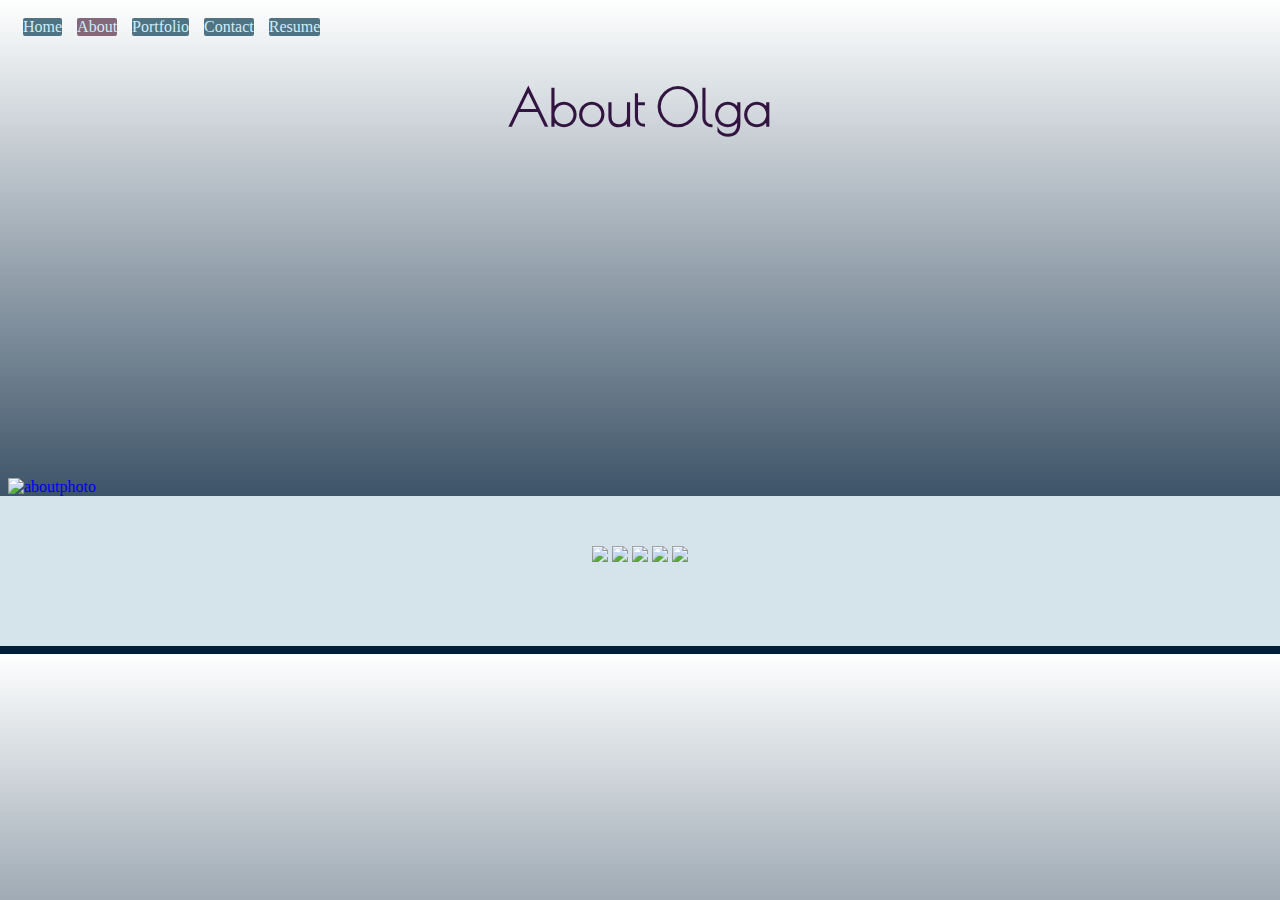
==== about.html @ 7e11bb53 "Update about.html" ====
<!doctype html>
<html>
<head>
<title>About Olga</title>
<link href='http://fonts.googleapis.com/css?family=Arizonia' rel='stylesheet' type='text/css'>
<link href='http://fonts.googleapis.com/css?family=Poiret+One' rel='stylesheet' type='text/css'>
<link href="style.css" rel="stylesheet"> 
<link rel="icon" type="image/png" href="http://s6.postimg.org/h5l5rhn8d/favicon.png">
</head>
<body>
<nav>
<a href="index.html">Home</a><a href="about.html" class="menu-selected">About</a><a href="portfolio.html" >Portfolio</a><a href="contact.html">Contact</a><a href="resume.html">Resume</a>
</nav>
<header>
<h2>About Olga</h2>



</header>

<section id="about">
<a class="aboutp" href="https://www.flickr.com/photos/130976335@N07/16699999762" title="aboutphoto by Olga Garza, on Flickr"><img src="https://farm9.staticflickr.com/8647/16699999762_8f13982366_n.jpg"  alt="aboutphoto"></a>




<iframe class="video" width="560" height="315" src="https://www.youtube.com/embed/NNUgmI6tyzU" frameborder="0" allowfullscreen></iframe>


</section>


<footer>
<a href="https://twitter.com/garzaconnected">
<img src="https://cdn3.iconfinder.com/data/icons/peelicons-vol-1/50/Twitter-32.png"></a>

<a href="https://www.linkedin.com/profile/view?id=397434097&trk=spm_pic">
<img src="https://cdn3.iconfinder.com/data/icons/peelicons-vol-1/50/LinkedIn-32.png"></a>

<a href="http://instagram.com/olgaconnection/">
<img src="https://cdn3.iconfinder.com/data/icons/peelicons-vol-1/50/Intsagram-32.png"></a>

<a href="https://www.facebook.com/gza2013">
 <img src="https://cdn3.iconfinder.com/data/icons/peelicons-vol-1/50/Facebook-32.png"></a>

<a href="https://www.pinterest.com/garzaconnected/">
<img src="https://cdn3.iconfinder.com/data/icons/peelicons-vol-1/50/Pinterest-32.png"></a>



</footer>
</body>
</html>
---- style.css ----
body{
  color: #321440;
background-color: 
background: rgb(0, 29, 56);
background: -moz-linear-gradient(270deg, rgb(0, 29, 56) 0%, rgb(254, 255, 255) 100%);
background: -webkit-linear-gradient(270deg, rgb(0, 29, 56) 0%, rgb(254, 255, 255) 100%);
background: -o-linear-gradient(270deg, rgb(0, 29, 56) 0%, rgb(254, 255, 255) 100%);
background: -ms-linear-gradient(270deg, rgb(0, 29, 56) 0%, rgb(254, 255, 255) 100%);
background: linear-gradient(0deg, rgb(0, 29, 56) 0%, rgb(254, 255, 255) 100%);
}
header,
footer{
  margin-left:-10px;
  margin-right:-10px;
}
header {
  text-align: center;
}

a{ text-decoration: none;
}
nav a {
  color: #D0ECFA;
  background-color: #4E7382;
  border-radius: 2px;
  margin-top: 10px;
  margin-left: 15px;
  display: inline-block;
  transition: 1s all;
  border-box: 5px;
}
nav a:hover{ 
             background-color:#605D82;
}

.menu-selected{ 
 background-color: #846778;
}

header h1{
color :#321440;
font-family: 'Poiret One', cursive;
font-size: 45px;
margin-top: 100px;
}
header h2{
color: #321440;
font-family: 'Poiret One', cursive;
font-size:50px;
margin-top:200 px;
}

h1{
  color: #321440;
  font-family:'Alex Brush',cursive;
  font-size: 40px;
  margin-top: 100px;
  text-align: center;
}

header h3{ 
  color: #F5F5F5;
  font-family: 'Marck Script', cursive;
  font-size: 35px;
  margin-top: 200px;
}

main table{
  
  width: 300 px;
 
  align: center;
  margin: 200px;
  }

div .pic{
 margin: 200px;
  
  
}



section p{
  
  color: #D5E3EB;
  background-color:#1B1E38;
  font-family: 'Vollkorn', serif;
  font-size: 16px;
  margin-top: 100px;
  margin-left:115px;
  padding: 15px;
  width: 200px;
  display: inline-block;
  transition: 1s all;
}

 {
 
margin: 200 auto 100 auto;
}

div{
   color:#D5E3EB
   display: inline-block;
   
}



iframe #resume{
margin: 100 auto -400 auto;
  
  
}
   
table{
color:white;
font-size: 20px;
width: 1214px;
margin:300px 300px 100px -300px;
} 
  
#logo{

      margin-right: 525px;
       margin-left: 525px;
    
}



.map{
  margin= 400 auto 200 auto;
  
}

section .contactinf{
  
  margin-bottom: px;
}

 #video{ 
  margin-bottom: 200px;
  
}

 
.button {
  background: 1px #c7b7b3;
  background-image: -webkit-linear-gradient(top, #c7b7b3, #7d4b6c);
  background-image: -moz-linear-gradient(top, #c7b7b3, #7d4b6c);
  background-image: -ms-linear-gradient(top, #c7b7b3, #7d4b6c);
  background-image: -o-linear-gradient(top, #c7b7b3, #7d4b6c);
  background-image: linear-gradient(to bottom, #c7b7b3, #7d4b6c);
  -webkit-border-radius: 4px;
  -moz-border-radius: 4px;
  border-radius: 4px;
  font-family: Courier New;
  color: #29001C;
  font-size: 14px;
  padding: 6px 7px 7px 6px;
  text-decoration: none;
  vertical-align: middle;
}

.button :hover {
  background: #cccddb;
  background-image: -webkit-linear-gradient(top, #cccddb, #4c6270);
  background-image: -moz-linear-gradient(top, #cccddb, #4c6270);
  background-image: -ms-linear-gradient(top, #cccddb, #4c6270);
  background-image: -o-linear-gradient(top, #cccddb, #4c6270);
  background-image: linear-gradient(to bottom, #cccddb, #4c6270);
  
}   
 footer{
        background-color: #D5E3EB;
        height: 150px;
        text-align: center;
        padding: 50px;
        box-sizing: border-box;
      
      
    }  
#features {
background-image: none;
background-color: #0097a7;
height: 250px;
padding: 50px;
box-sizing: border-box;
}
.pen{

  
  margin-top: -400px;
 
  
  
  
  
}
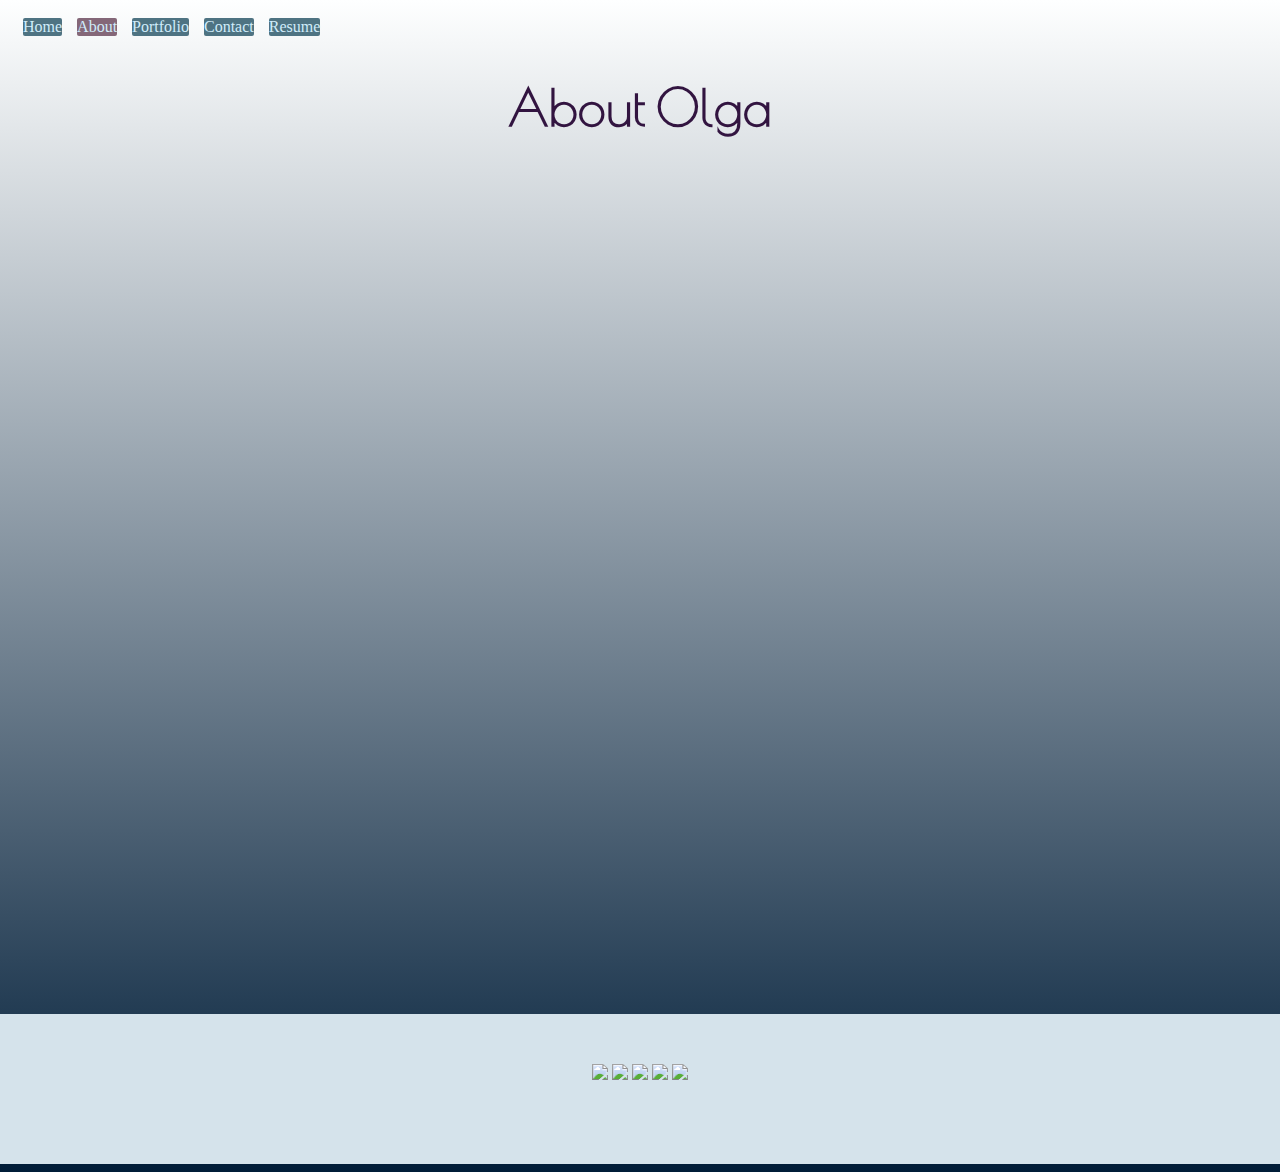
==== commit 8300df8d: "Update about.html" ====
--- a/about.html
+++ b/about.html
@@ -18,16 +18,16 @@
 
 </header>
 
-<section id="about">
+<div id="about">
 <a class="aboutp" href="https://www.flickr.com/photos/130976335@N07/16699999762" title="aboutphoto by Olga Garza, on Flickr"><img src="https://farm9.staticflickr.com/8647/16699999762_8f13982366_n.jpg"  alt="aboutphoto"></a>
 
+</div>
+
+<div id="vid">
+<iframe class="video" width="560" height="315" src="https://www.youtube.com/embed/NNUgmI6tyzU" frameborder="0" allowfullscreen></iframe>
+</div>
 
 
-
-<iframe class="video" width="560" height="315" src="https://www.youtube.com/embed/NNUgmI6tyzU" frameborder="0" allowfullscreen></iframe>
-
-
-</section>
 
 
 <footer>
--- a/style.css
+++ b/style.css
@@ -74,11 +74,7 @@
   margin: 200px;
   }
 
-div .pic{
- margin: 200px;
-  
-  
-}
+
 
 
 
@@ -109,9 +105,8 @@
 
 
 
-iframe #resume{
+ #resume{
 margin: 100 auto -400 auto;
-  
   
 }
    
@@ -129,20 +124,37 @@
     
 }
 
-
+.pic{
+ margin-top:150px;
+ margin-left:400px;
+ margin-right:-800px;
+  
+}
 
 .map{
-  margin= 400 auto 200 auto;
+margin-top: 300px;
+margin-left: 400px;
+margin-right:-800px;
   
 }
 
 section .contactinf{
-  
-  margin-bottom: px;
-}
-
- #video{ 
-  margin-bottom: 200px;
+  margin-left:300px;
+  margin-right: -500px;
+  margin-bottom: 100px;
+}
+.aboutp{
+  
+  margin-top:300px;
+  margin-right:300px;
+  margin-left:-400px;
+  
+}
+
+ .video{ 
+  margin-left:200px;
+  margin-right: -600px;
+  margin-top: 500px;
   
 }
 
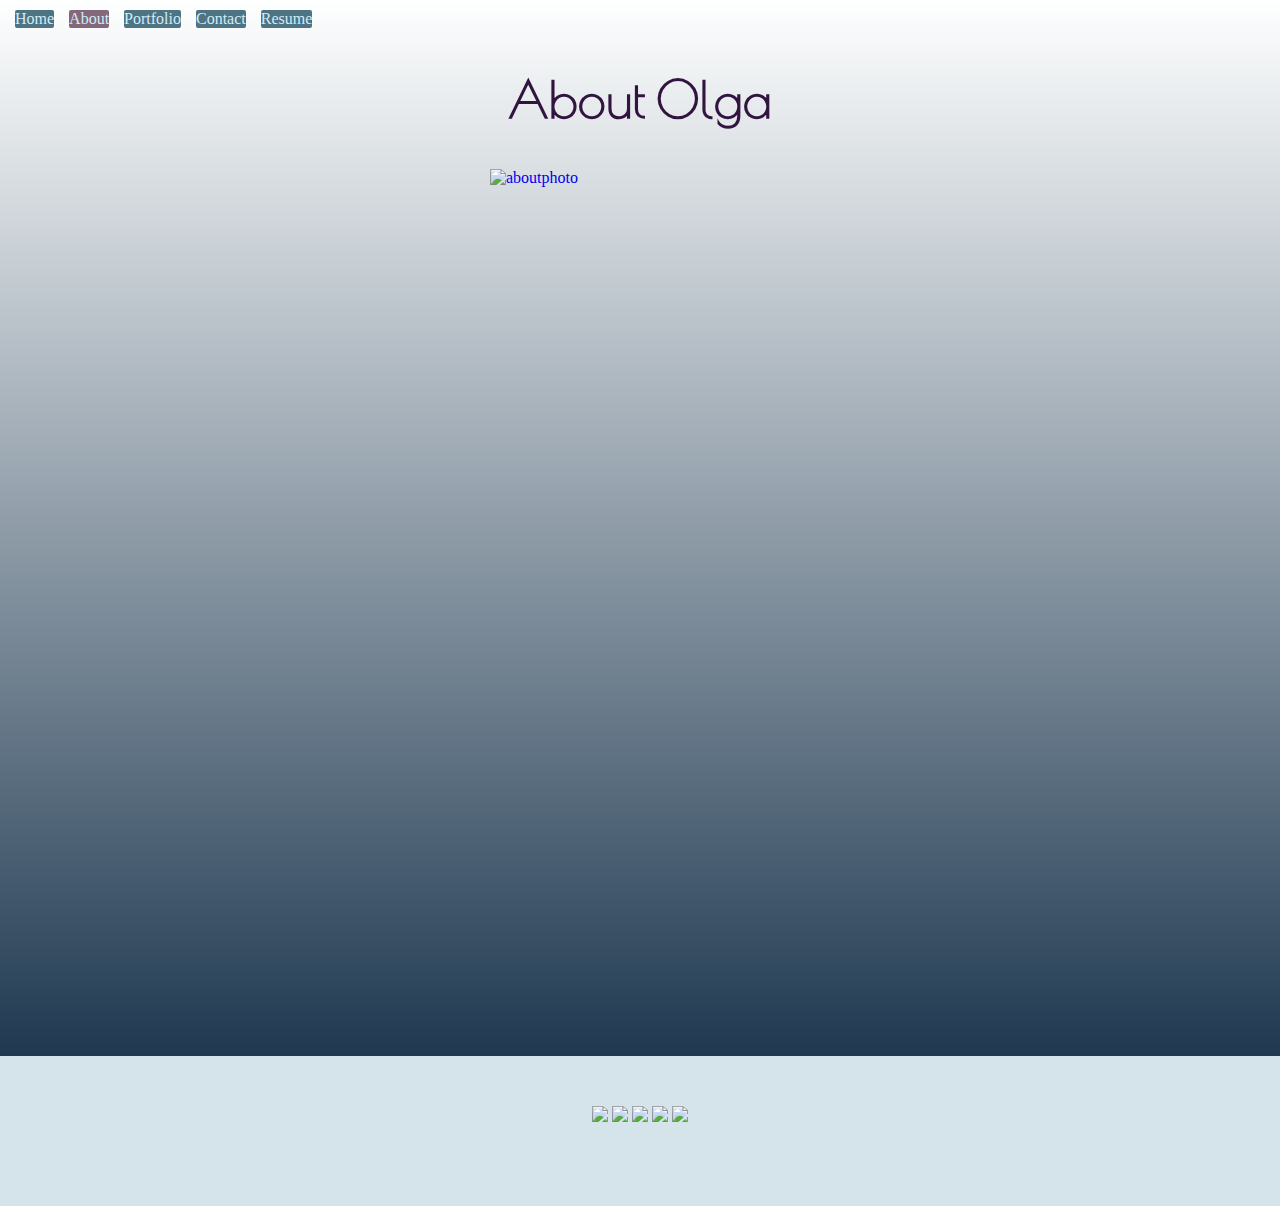
==== commit b86174ca: "Update about.html" ====
--- a/about.html
+++ b/about.html
@@ -21,6 +21,7 @@
 <div id="about">
 <a class="aboutp" href="https://www.flickr.com/photos/130976335@N07/16699999762" title="aboutphoto by Olga Garza, on Flickr"><img src="https://farm9.staticflickr.com/8647/16699999762_8f13982366_n.jpg"  alt="aboutphoto"></a>
 
+ 
 </div>
 
 <div id="vid">
--- a/style.css
+++ b/style.css
@@ -8,9 +8,13 @@
 background: -o-linear-gradient(270deg, rgb(0, 29, 56) 0%, rgb(254, 255, 255) 100%);
 background: -ms-linear-gradient(270deg, rgb(0, 29, 56) 0%, rgb(254, 255, 255) 100%);
 background: linear-gradient(0deg, rgb(0, 29, 56) 0%, rgb(254, 255, 255) 100%);
+margin:0;
+  
 }
 header,
 footer{
+  margin-top:fixed;
+  margin-bottom:fixed;
   margin-left:-10px;
   margin-right:-10px;
 }
@@ -63,8 +67,34 @@
   color: #F5F5F5;
   font-family: 'Marck Script', cursive;
   font-size: 35px;
-  margin-top: 200px;
-}
+  margin-top: 400px;
+}
+h4{
+  color: #321440;
+font-family: 'Poiret One', cursive;
+font-size: 30px;
+border: 3px #001C30; 
+border-radius: 7px;
+border-box: 39px;
+display:block;
+
+  background-color: 1px #c7b7b3;
+  background-image: -webkit-linear-gradient(top, #c7b7b3, #7d4b6c);
+  background-image: -moz-linear-gradient(top, #c7b7b3, #7d4b6c);
+  background-image: -ms-linear-gradient(top, #c7b7b3, #7d4b6c);
+  background-image: -o-linear-gradient(top, #c7b7b3, #7d4b6c);
+  background-image: linear-gradient(to bottom, #c7b7b3, #7d4b6c);
+  -webkit-border-radius:7px;
+  -moz-border-radius: 7px;
+  margin-top: 150px;
+  margin-left: 500px;
+
+  width:300px;
+  padding: 6px 7px 7px 6px;
+  text-decoration: none;
+}
+
+
 
 main table{
   
@@ -92,22 +122,15 @@
   transition: 1s all;
 }
 
- {
- 
-margin: 200 auto 100 auto;
-}
-
-div{
-   color:#D5E3EB
-   display: inline-block;
-   
-}
+
+
+
 
 
 
  #resume{
-margin: 100 auto -400 auto;
-  
+margin-left: 300px;
+  margin-top:250px;
 }
    
 table{
@@ -143,18 +166,18 @@
   margin-right: -500px;
   margin-bottom: 100px;
 }
-.aboutp{
-  
+
+
+#about{
+
+margin-left: 490px;
+
+}
+ .video{ 
+  margin-left:380px;
+
   margin-top:300px;
-  margin-right:300px;
-  margin-left:-400px;
-  
-}
-
- .video{ 
-  margin-left:200px;
-  margin-right: -600px;
-  margin-top: 500px;
+  margin-bottom:250px;
   
 }
 
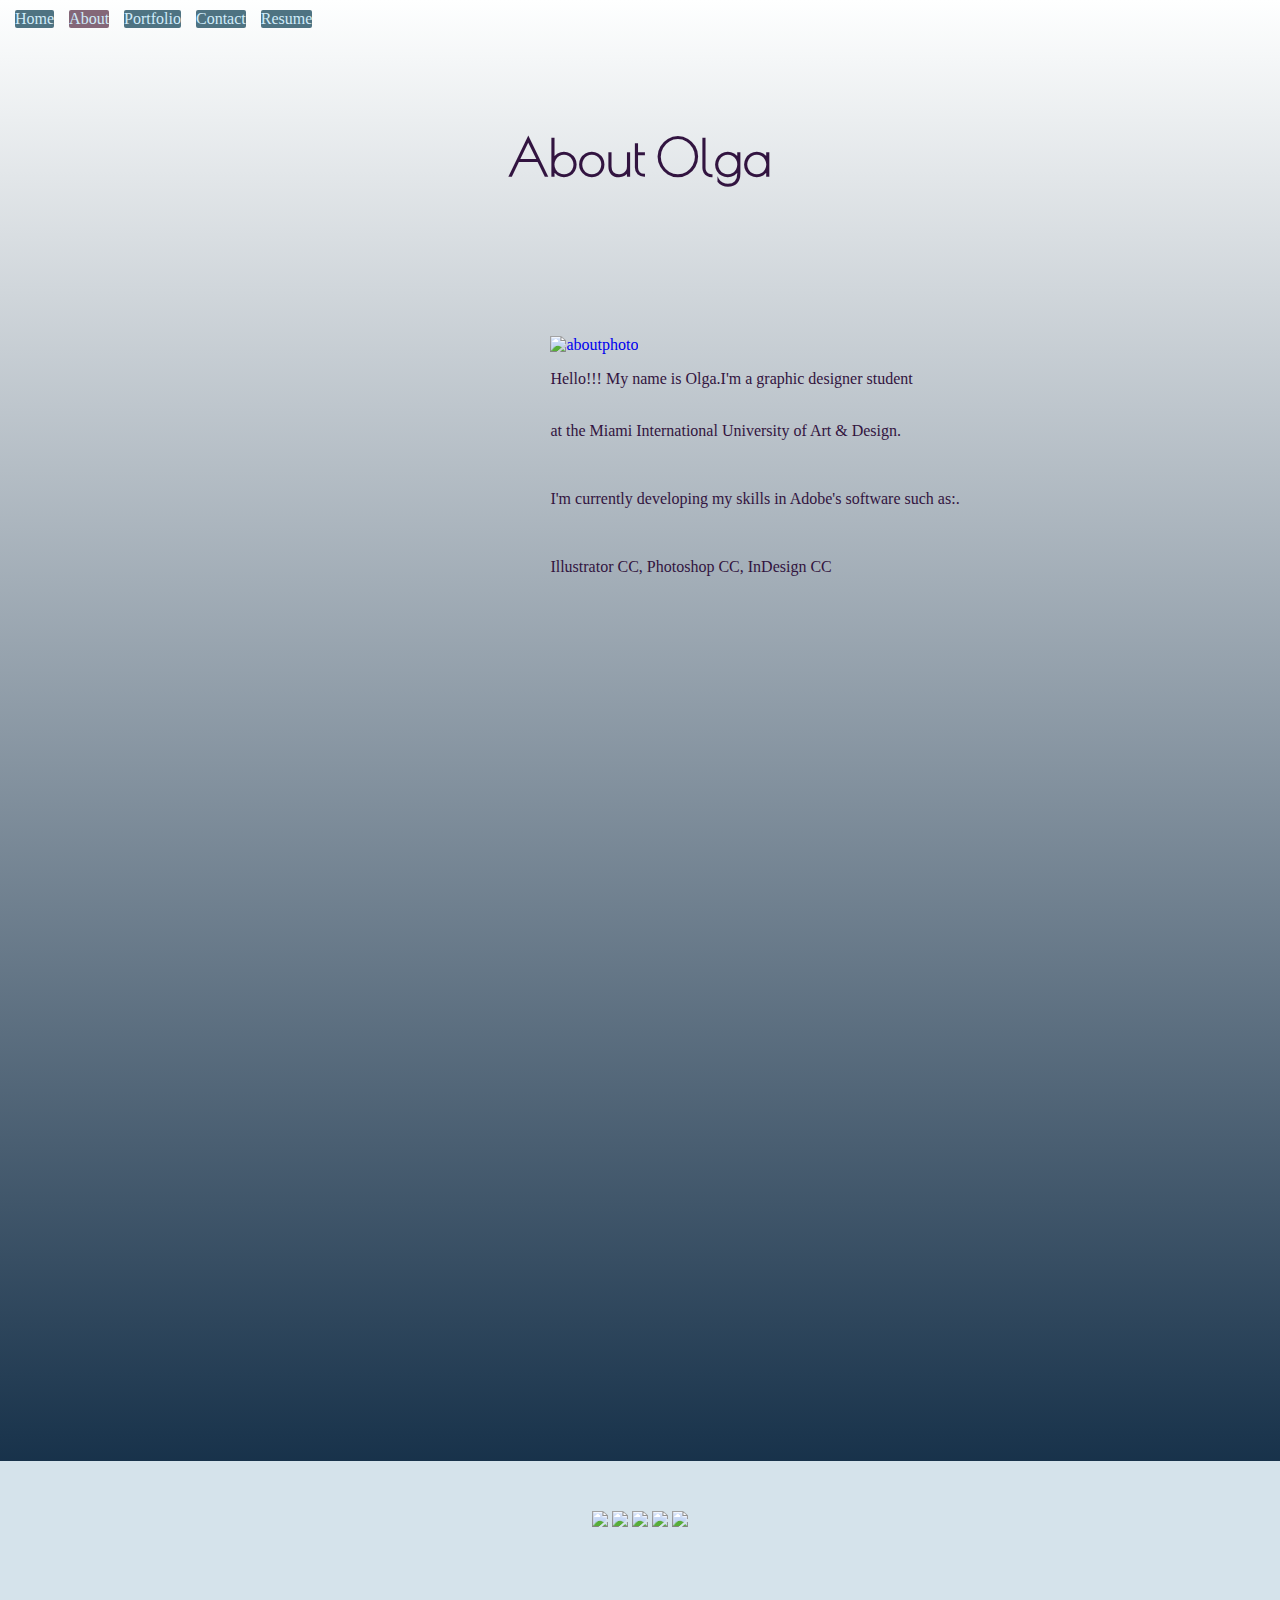
==== commit 81836caa: "Update about.html" ====
--- a/about.html
+++ b/about.html
@@ -21,6 +21,14 @@
 <div id="about">
 <a class="aboutp" href="https://www.flickr.com/photos/130976335@N07/16699999762" title="aboutphoto by Olga Garza, on Flickr"><img src="https://farm9.staticflickr.com/8647/16699999762_8f13982366_n.jpg"  alt="aboutphoto"></a>
 
+<div id="textolga">
+<p> Hello!!! My name is Olga.I'm a graphic designer student</p><br>
+at the Miami International University of Art & Design. </p><br>
+<p>I'm currently developing my skills in Adobe's software such as:.</p><br>
+<p> Illustrator CC, Photoshop CC, InDesign CC</p>
+</div> 
+ 
+ 
  
 </div>
 
--- a/style.css
+++ b/style.css
@@ -9,21 +9,26 @@
 background: -ms-linear-gradient(270deg, rgb(0, 29, 56) 0%, rgb(254, 255, 255) 100%);
 background: linear-gradient(0deg, rgb(0, 29, 56) 0%, rgb(254, 255, 255) 100%);
 margin:0;
-  
-}
+text-aling: center;
+
+  
+}
+
 header,
 footer{
-  margin-top:fixed;
-  margin-bottom:fixed;
+
   margin-left:-10px;
   margin-right:-10px;
 }
+
 header {
   text-align: center;
 }
 
-a{ text-decoration: none;
-}
+a{ 
+  text-decoration: none;
+}
+
 nav a {
   color: #D0ECFA;
   background-color: #4E7382;
@@ -34,6 +39,7 @@
   transition: 1s all;
   border-box: 5px;
 }
+
 nav a:hover{ 
              background-color:#605D82;
 }
@@ -47,12 +53,14 @@
 font-family: 'Poiret One', cursive;
 font-size: 45px;
 margin-top: 100px;
-}
+
+}
+
 header h2{
 color: #321440;
 font-family: 'Poiret One', cursive;
 font-size:50px;
-margin-top:200 px;
+margin-top: 100px;
 }
 
 h1{
@@ -60,7 +68,7 @@
   font-family:'Alex Brush',cursive;
   font-size: 40px;
   margin-top: 100px;
-  text-align: center;
+
 }
 
 header h3{ 
@@ -69,6 +77,7 @@
   font-size: 35px;
   margin-top: 400px;
 }
+
 h4{
   color: #321440;
 font-family: 'Poiret One', cursive;
@@ -87,97 +96,99 @@
   -webkit-border-radius:7px;
   -moz-border-radius: 7px;
   margin-top: 150px;
-  margin-left: 500px;
+
+  margin-left: 43%;
 
   width:300px;
   padding: 6px 7px 7px 6px;
   text-decoration: none;
-}
-
-
-
-main table{
-  
-  width: 300 px;
- 
-  align: center;
-  margin: 200px;
-  }
-
-
-
-
+  
+}
+
+
+ .ptable{
+
+  
+  width: 550px;
+  text-align: center;
+  margin-top: 300px;
+  margin-bottom: 400px;
+
+
+ }
+ 
+.table{
+  
+  font-family:'Poiret One', cursive ;
+  margin-left: 500px;
+  color: white;
+  margin-bottom: 300px;
+  width: 500px;
+
+}
 
 section p{
   
-  color: #D5E3EB;
-  background-color:#1B1E38;
-  font-family: 'Vollkorn', serif;
-  font-size: 16px;
-  margin-top: 100px;
-  margin-left:115px;
+  color: #EFF7EA;
+  font-family: 'Poiret One', cursive ;
+  font-size: 14px;
+  margin-top: 200px;
   padding: 15px;
   width: 200px;
   display: inline-block;
   transition: 1s all;
-}
-
-
-
-
-
-
-
- #resume{
-margin-left: 300px;
-  margin-top:250px;
-}
-   
-table{
-color:white;
-font-size: 20px;
-width: 1214px;
-margin:300px 300px 100px -300px;
-} 
-  
-#logo{
-
-      margin-right: 525px;
-       margin-left: 525px;
-    
-}
+  background-color: #1F617F;
+  border-box: 3px;
+  border-radius: 20px;
+  text-align: center;
+}
+
+
+ .resume {
+
+  margin-top:80px;
+}
+
+ 
 
 .pic{
- margin-top:150px;
- margin-left:400px;
- margin-right:-800px;
-  
+  
+ margin-top: 70px;
+
 }
 
 .map{
-margin-top: 300px;
-margin-left: 400px;
-margin-right:-800px;
-  
-}
-
-section .contactinf{
-  margin-left:300px;
-  margin-right: -500px;
-  margin-bottom: 100px;
+  
+margin-top: 150px;
+
+margin-bottom: 200px;
+
+}
+
+#contactinf {
+  
+  color: #141934;
+ 
+  border-radius: 3px;
+  text-align: center;
+
+  margin-top: -300px;
+  margin-bottom: 90px;
+
+  
 }
 
 
 #about{
-
-margin-left: 490px;
-
-}
+margin-left: 43%;
+margin-top: 150px;
+
+}
+
  .video{ 
-  margin-left:380px;
-
-  margin-top:300px;
-  margin-bottom:250px;
+  margin-left:33%;
+  margin-top: 300px;
+  margin-bottom: 250px;
   
 }
 
@@ -215,9 +226,8 @@
         text-align: center;
         padding: 50px;
         box-sizing: border-box;
-      
-      
     }  
+    
 #features {
 background-image: none;
 background-color: #0097a7;
@@ -225,14 +235,10 @@
 padding: 50px;
 box-sizing: border-box;
 }
+
 .pen{
 
-  
   margin-top: -400px;
  
-  
-  
-  
-  
-}
-
+}
+
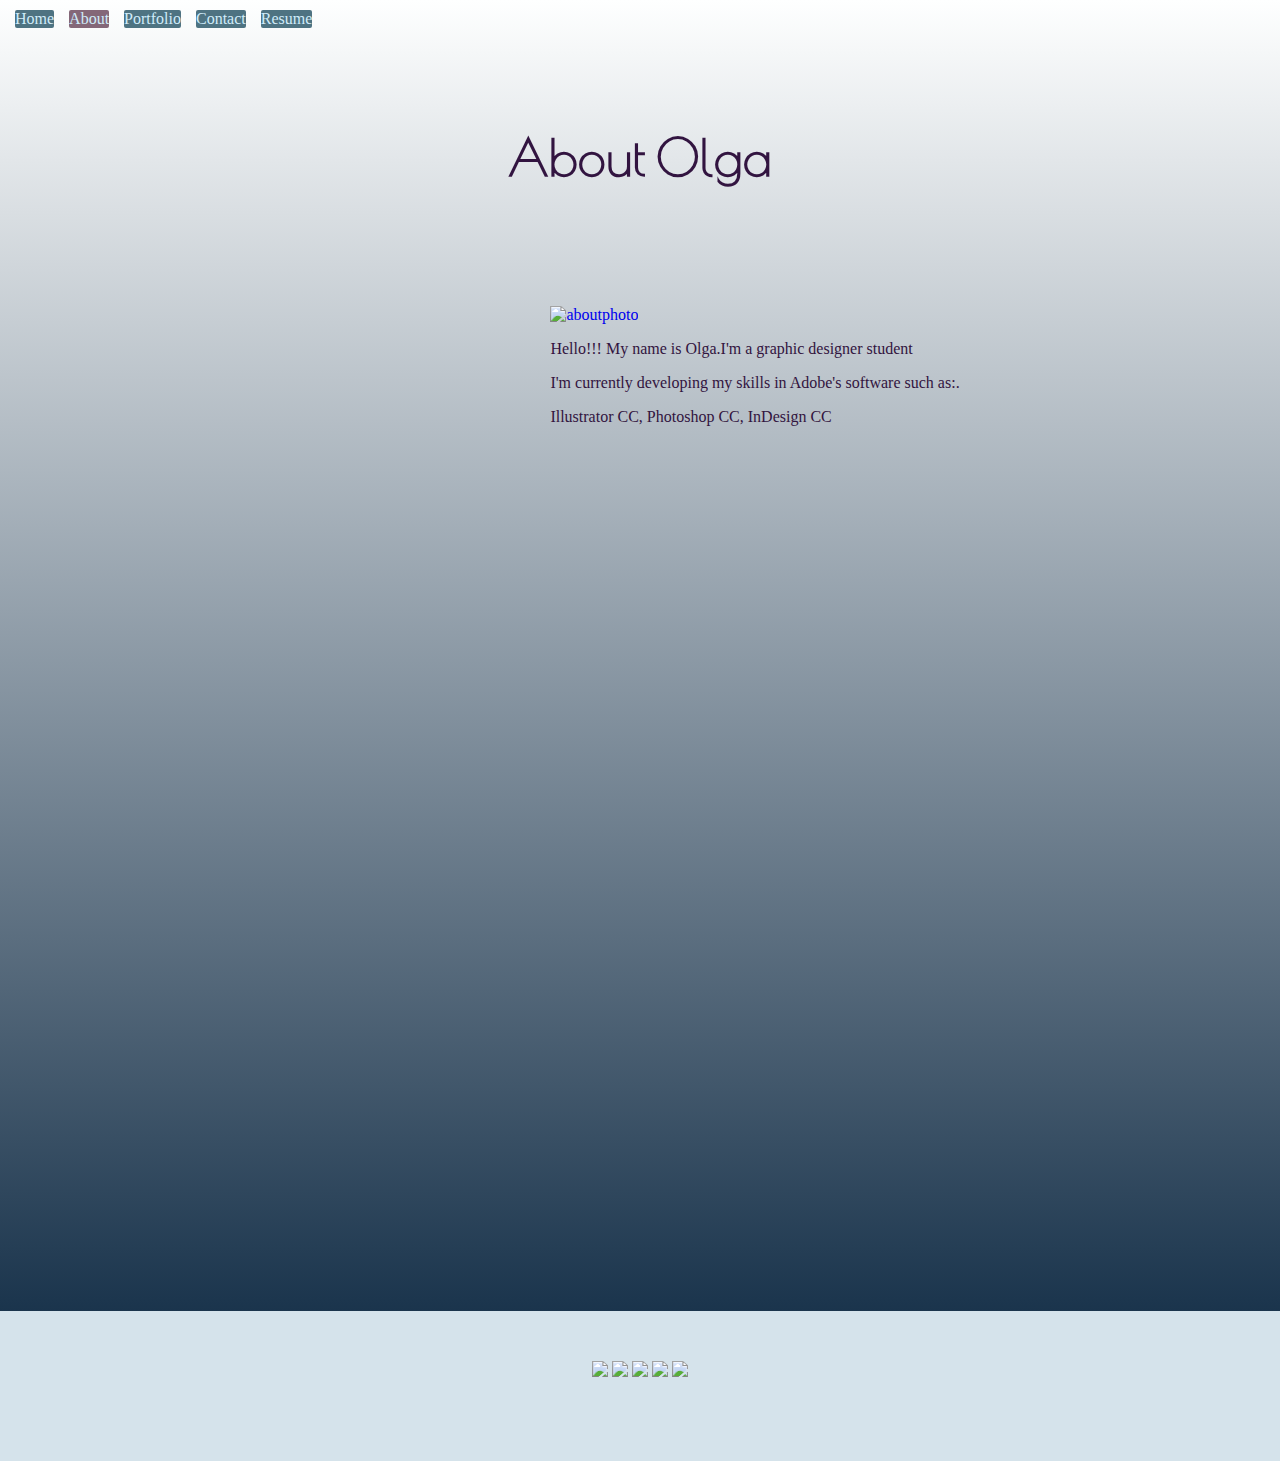
==== commit e320188f: "Update about.html" ====
--- a/about.html
+++ b/about.html
@@ -22,9 +22,9 @@
 <a class="aboutp" href="https://www.flickr.com/photos/130976335@N07/16699999762" title="aboutphoto by Olga Garza, on Flickr"><img src="https://farm9.staticflickr.com/8647/16699999762_8f13982366_n.jpg"  alt="aboutphoto"></a>
 
 <div id="textolga">
-<p> Hello!!! My name is Olga.I'm a graphic designer student</p><br>
-at the Miami International University of Art & Design. </p><br>
-<p>I'm currently developing my skills in Adobe's software such as:.</p><br>
+<p> Hello!!! My name is Olga.I'm a graphic designer student</p
+at the Miami International University of Art & Design. </p>
+<p>I'm currently developing my skills in Adobe's software such as:.</p>
 <p> Illustrator CC, Photoshop CC, InDesign CC</p>
 </div> 
  
--- a/style.css
+++ b/style.css
@@ -181,12 +181,12 @@
 
 #about{
 margin-left: 43%;
-margin-top: 150px;
+margin-top:120px;
 
 }
 
  .video{ 
-  margin-left:33%;
+  margin-left:36%;
   margin-top: 300px;
   margin-bottom: 250px;
   
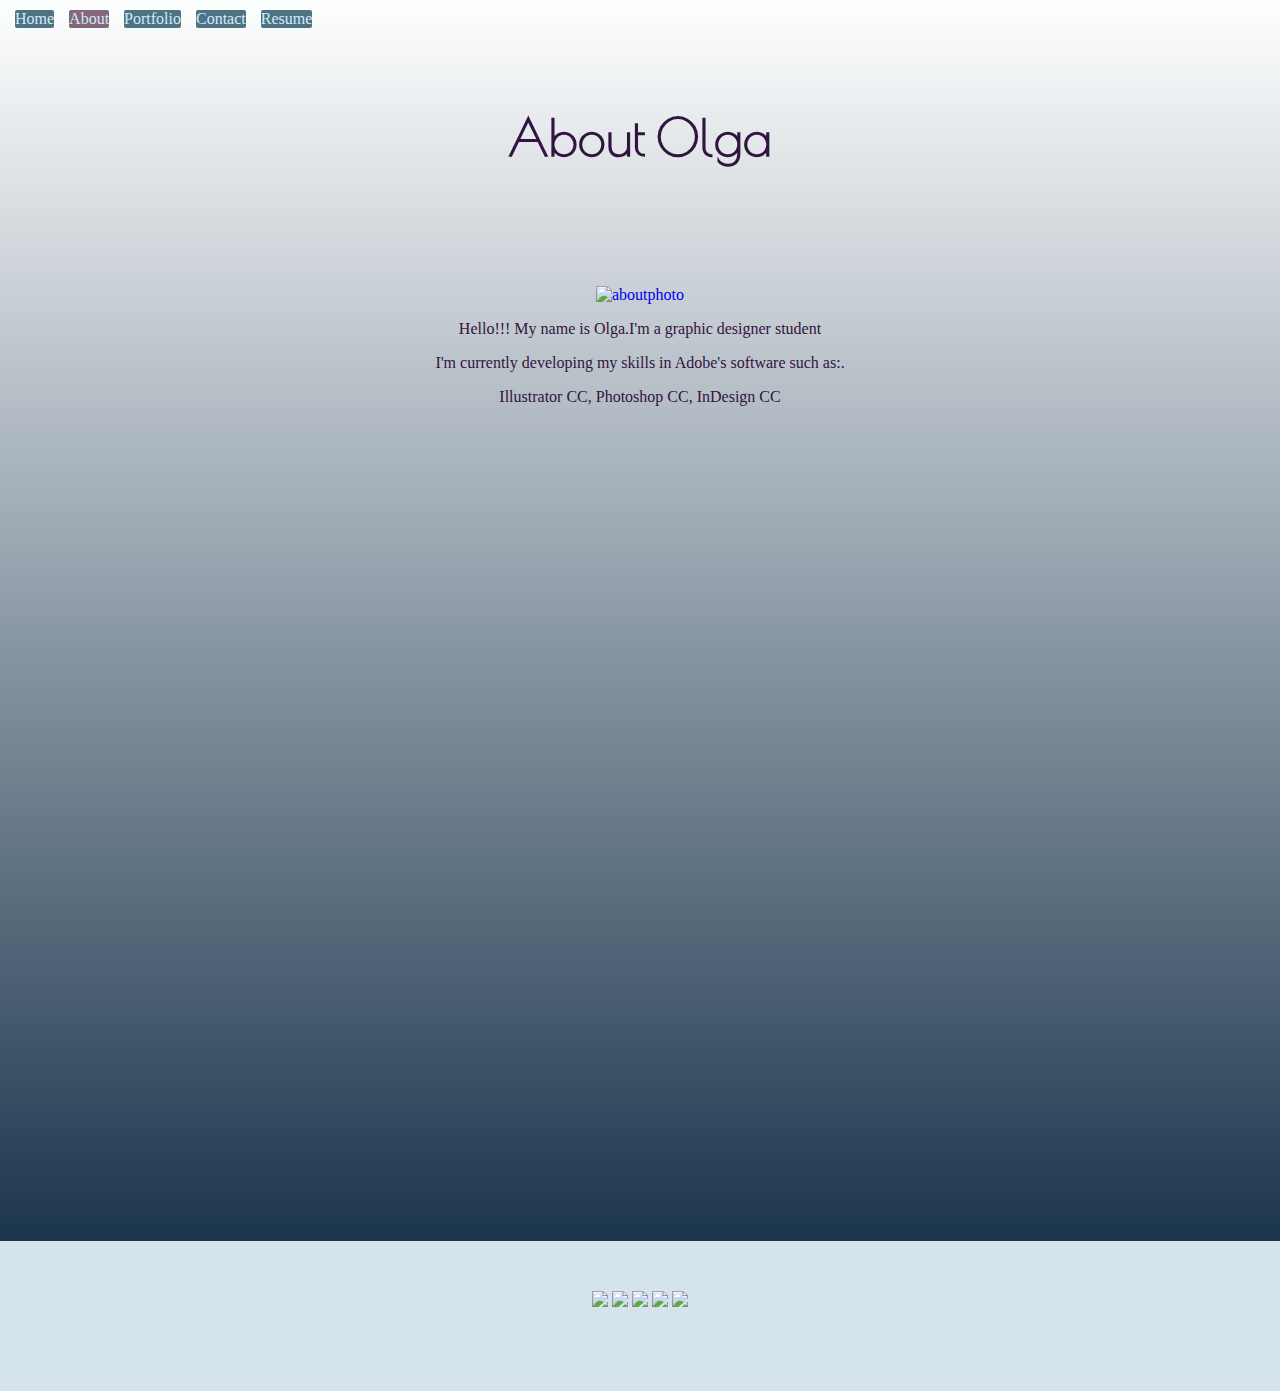
==== commit 0a3e5861: "Update about.html" ====
--- a/about.html
+++ b/about.html
@@ -7,14 +7,15 @@
 <link href="style.css" rel="stylesheet"> 
 <link rel="icon" type="image/png" href="http://s6.postimg.org/h5l5rhn8d/favicon.png">
 </head>
-<body>
 <nav>
 <a href="index.html">Home</a><a href="about.html" class="menu-selected">About</a><a href="portfolio.html" >Portfolio</a><a href="contact.html">Contact</a><a href="resume.html">Resume</a>
 </nav>
+
+<body>
+
 <header>
+
 <h2>About Olga</h2>
-
-
 
 </header>
 
--- a/style.css
+++ b/style.css
@@ -9,26 +9,8 @@
 background: -ms-linear-gradient(270deg, rgb(0, 29, 56) 0%, rgb(254, 255, 255) 100%);
 background: linear-gradient(0deg, rgb(0, 29, 56) 0%, rgb(254, 255, 255) 100%);
 margin:0;
-text-aling: center;
-
-  
-}
-
-header,
-footer{
-
-  margin-left:-10px;
-  margin-right:-10px;
-}
-
-header {
-  text-align: center;
-}
-
-a{ 
-  text-decoration: none;
-}
-
+
+}
 nav a {
   color: #D0ECFA;
   background-color: #4E7382;
@@ -44,6 +26,30 @@
              background-color:#605D82;
 }
 
+
+
+header,
+footer{
+
+  margin-left:-10px;
+  margin-right:-10px;
+}
+ footer{
+   margin-top:300px;
+   
+ }
+
+
+header {
+  text-align: center;
+}
+
+a{ 
+  text-decoration: none;
+}
+
+
+
 .menu-selected{ 
  background-color: #846778;
 }
@@ -60,7 +66,7 @@
 color: #321440;
 font-family: 'Poiret One', cursive;
 font-size:50px;
-margin-top: 100px;
+margin-top: 80px;
 }
 
 h1{
@@ -75,7 +81,7 @@
   color: #F5F5F5;
   font-family: 'Marck Script', cursive;
   font-size: 35px;
-  margin-top: 400px;
+  margin-top: 200px;
 }
 
 h4{
@@ -97,35 +103,28 @@
   -moz-border-radius: 7px;
   margin-top: 150px;
 
-  margin-left: 43%;
-
+  margin:auto;
+  text-align: center;
   width:300px;
   padding: 6px 7px 7px 6px;
   text-decoration: none;
   
 }
-
+h5{
+  font-size:17px;
+  font-family:'Poiret One', cursive;
+  
+}
 
  .ptable{
 
   
-  width: 550px;
-  text-align: center;
-  margin-top: 300px;
-  margin-bottom: 400px;
-
+  width: 600px;
+  text-align: center;
+  margin: auto;
+  text-align: center;
 
  }
- 
-.table{
-  
-  font-family:'Poiret One', cursive ;
-  margin-left: 500px;
-  color: white;
-  margin-bottom: 300px;
-  width: 500px;
-
-}
 
 section p{
   
@@ -146,49 +145,65 @@
 
  .resume {
 
-  margin-top:80px;
-}
-
+  margin-top: 60px;
+  margin-left: 42%;
+ 
+  text-align:center;
+  
+}
+
+.table{
+  
+  font-family:'Poiret One', cursive ;
+  color: white;
+  margin-left: 43%;
+  text-align: center;
+}
  
 
 .pic{
   
  margin-top: 70px;
-
+ margin: auto;
+text-align: center;
 }
 
 .map{
   
 margin-top: 150px;
-
-margin-bottom: 200px;
-
-}
-
-#contactinf {
+margin-left:43%;
+}
+
+.contactinf {
   
   color: #141934;
- 
   border-radius: 3px;
   text-align: center;
-
-  margin-top: -300px;
-  margin-bottom: 90px;
+  margin-left: 30%;
+  margin-bottom: 40px;
+  width: 300px;
+  display: inline-block
 
   
 }
 
 
 #about{
-margin-left: 43%;
+  
+text-align: center;
+margin: auto;
 margin-top:120px;
 
 }
 
+#textolga{
+
+font-size: 16px;
+}
  .video{ 
-  margin-left:36%;
-  margin-top: 300px;
-  margin-bottom: 250px;
+  text-align: center; 
+  margin-left: 39%;
+  margin-top: 200px;
   
 }
 
@@ -228,13 +243,7 @@
         box-sizing: border-box;
     }  
     
-#features {
-background-image: none;
-background-color: #0097a7;
-height: 250px;
-padding: 50px;
-box-sizing: border-box;
-}
+
 
 .pen{
 
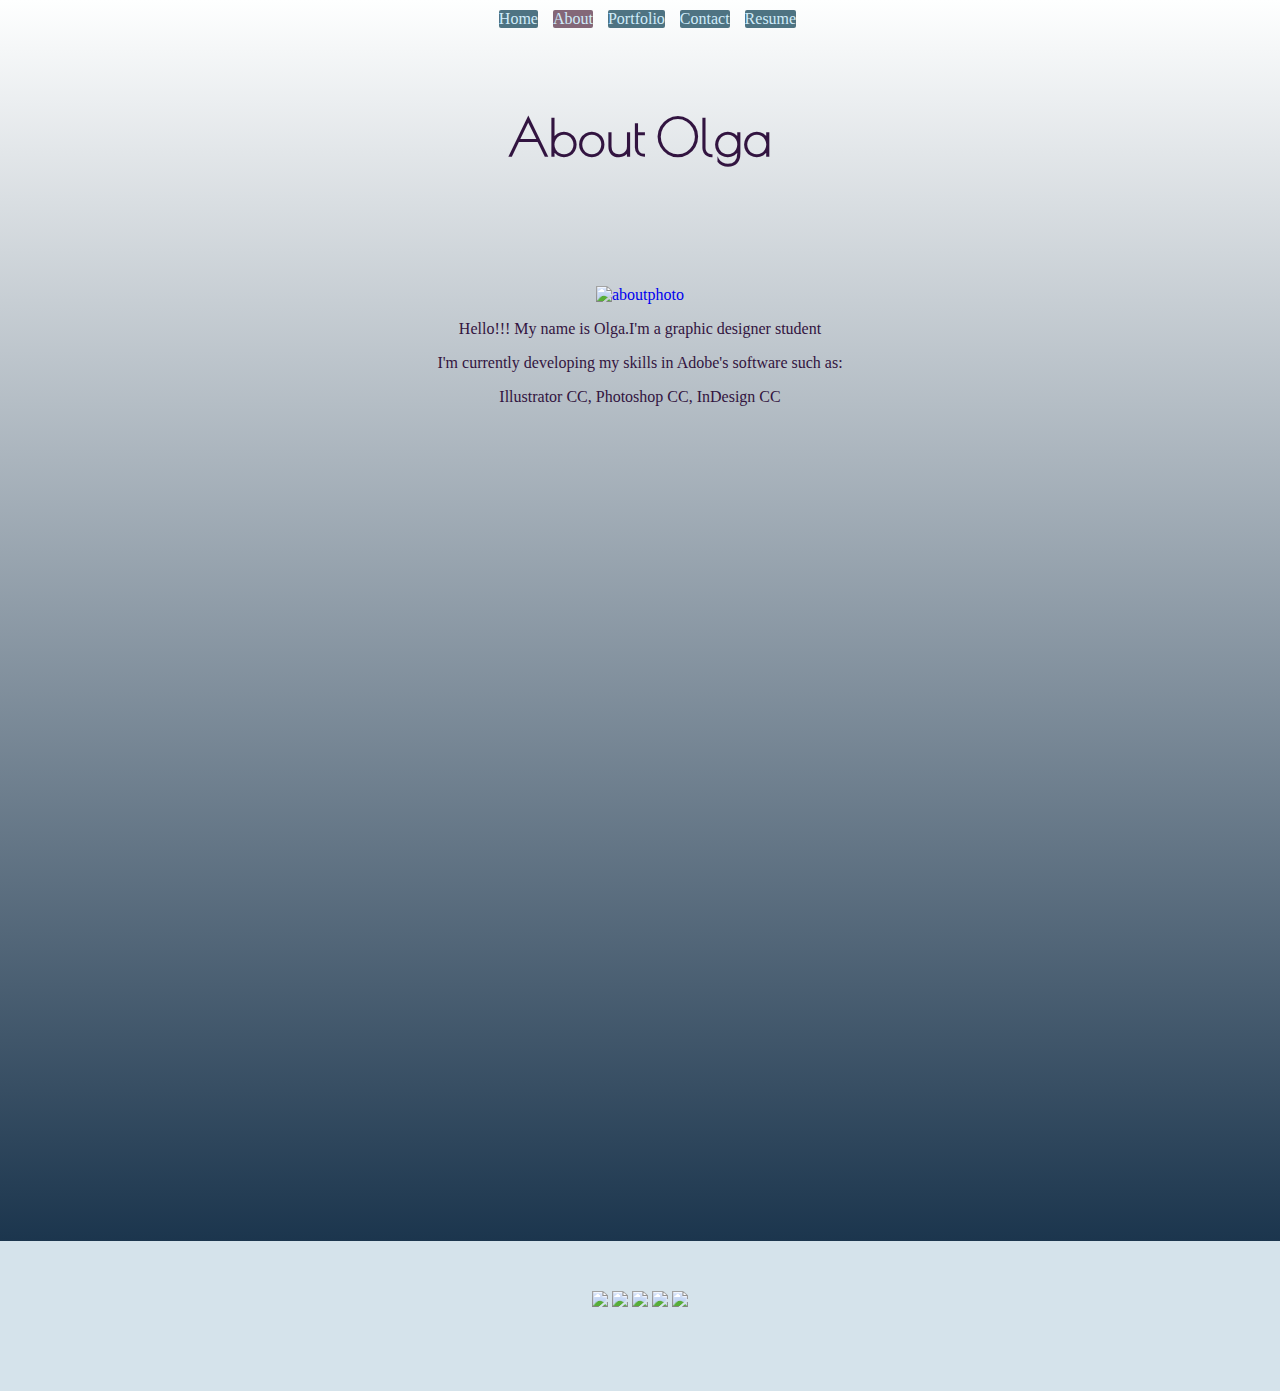
==== commit 4b3d8905: "Update about.html" ====
--- a/about.html
+++ b/about.html
@@ -25,13 +25,13 @@
 <div id="textolga">
 <p> Hello!!! My name is Olga.I'm a graphic designer student</p
 at the Miami International University of Art & Design. </p>
-<p>I'm currently developing my skills in Adobe's software such as:.</p>
+<p>I'm currently developing my skills in Adobe's software such as:</p>
 <p> Illustrator CC, Photoshop CC, InDesign CC</p>
 </div> 
  
  
  
-</div>
+
 
 <div id="vid">
 <iframe class="video" width="560" height="315" src="https://www.youtube.com/embed/NNUgmI6tyzU" frameborder="0" allowfullscreen></iframe>
--- a/style.css
+++ b/style.css
@@ -9,6 +9,7 @@
 background: -ms-linear-gradient(270deg, rgb(0, 29, 56) 0%, rgb(254, 255, 255) 100%);
 background: linear-gradient(0deg, rgb(0, 29, 56) 0%, rgb(254, 255, 255) 100%);
 margin:0;
+text-align: center;
 
 }
 nav a {
@@ -110,7 +111,8 @@
   text-decoration: none;
   
 }
-h5{
+h5,
+h6{
   font-size:17px;
   font-family:'Poiret One', cursive;
   
@@ -126,29 +128,14 @@
 
  }
 
-section p{
-  
-  color: #EFF7EA;
-  font-family: 'Poiret One', cursive ;
-  font-size: 14px;
-  margin-top: 200px;
-  padding: 15px;
-  width: 200px;
-  display: inline-block;
-  transition: 1s all;
-  background-color: #1F617F;
-  border-box: 3px;
-  border-radius: 20px;
-  text-align: center;
-}
+
 
 
  .resume {
 
   margin-top: 60px;
-  margin-left: 42%;
- 
   text-align:center;
+  
   
 }
 
@@ -171,20 +158,17 @@
 .map{
   
 margin-top: 150px;
-margin-left:43%;
+margin-left:35%;
 }
 
 .contactinf {
-  
+  margin: auto;
   color: #141934;
   border-radius: 3px;
   text-align: center;
-  margin-left: 30%;
   margin-bottom: 40px;
   width: 300px;
-  display: inline-block
-
-  
+  display: inline-block;
 }
 
 
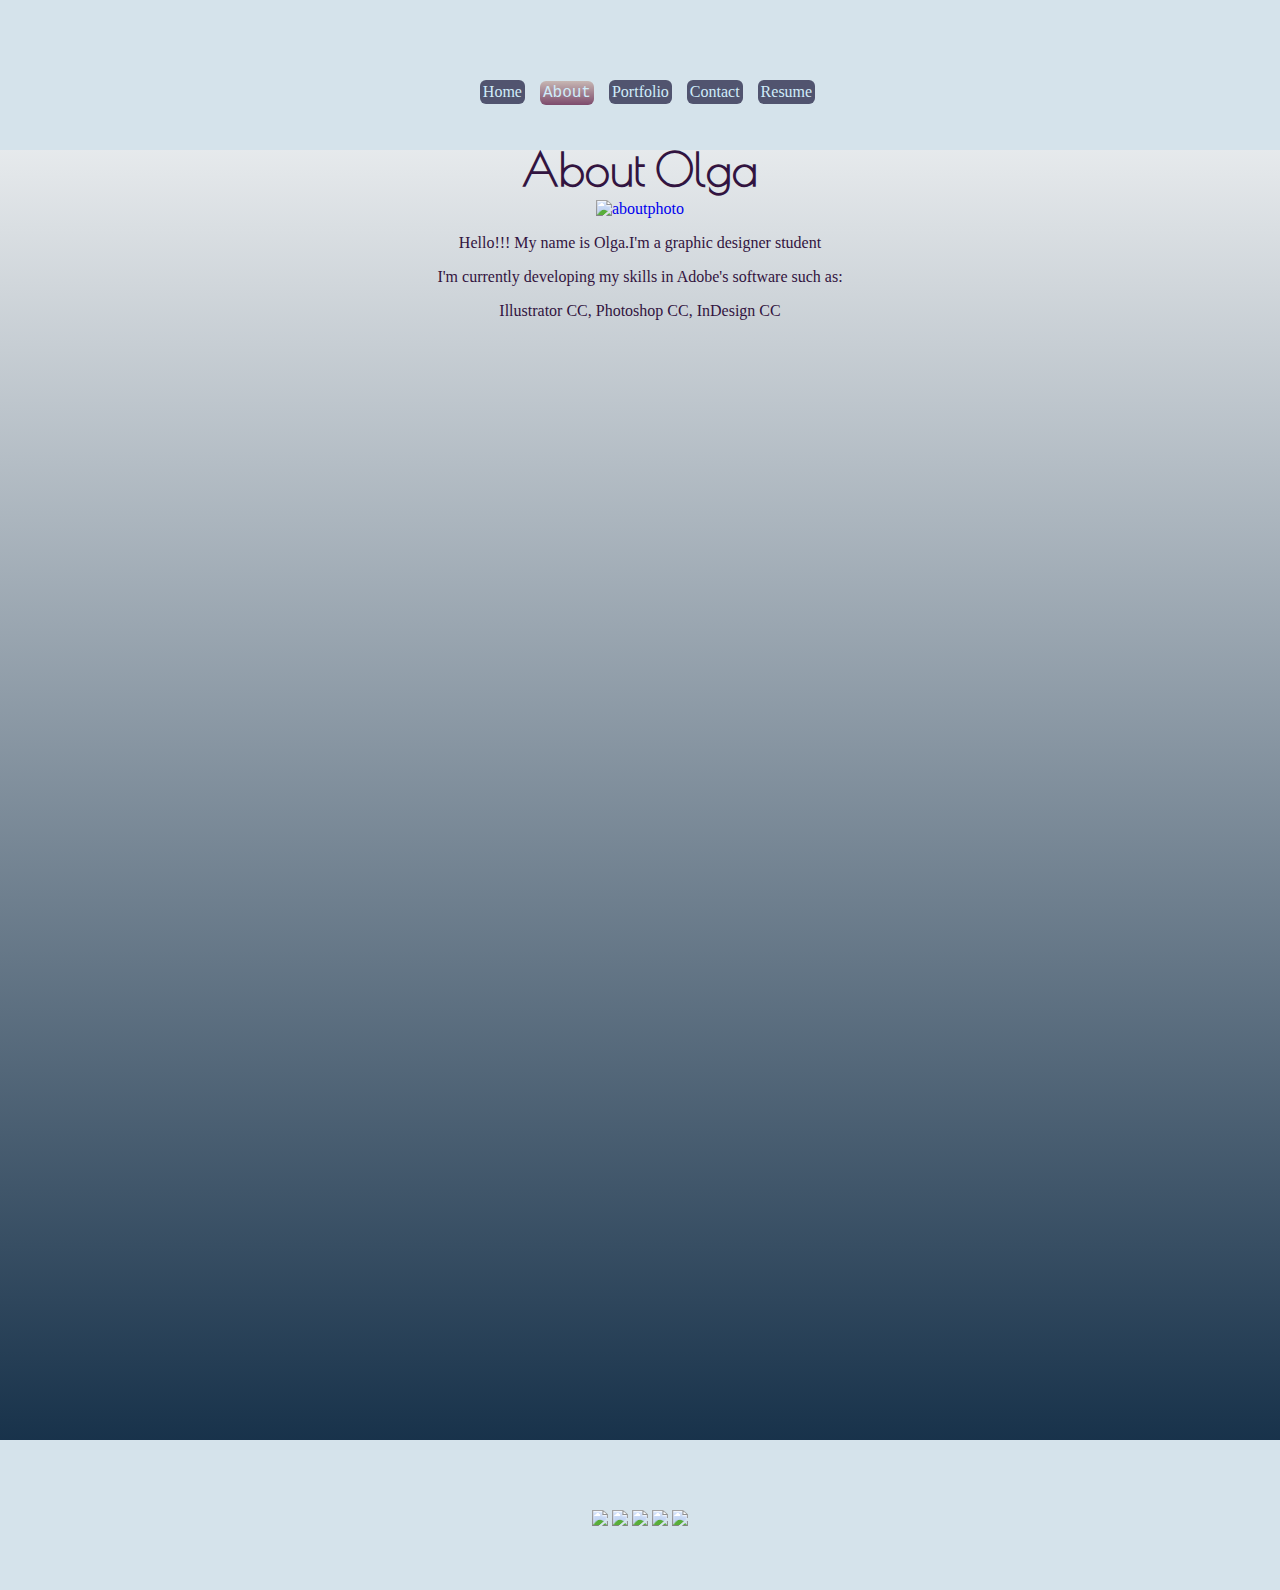
==== commit 1426947f: "Update about.html" ====
--- a/about.html
+++ b/about.html
@@ -7,13 +7,13 @@
 <link href="style.css" rel="stylesheet"> 
 <link rel="icon" type="image/png" href="http://s6.postimg.org/h5l5rhn8d/favicon.png">
 </head>
-<nav>
-<a href="index.html">Home</a><a href="about.html" class="menu-selected">About</a><a href="portfolio.html" >Portfolio</a><a href="contact.html">Contact</a><a href="resume.html">Resume</a>
-</nav>
 
 <body>
 
 <header>
+<nav>
+<a href="index.html">Home</a><a href="about.html" class="menu-selected">About</a><a href="portfolio.html" >Portfolio</a><a href="contact.html">Contact</a><a href="resume.html">Resume</a>
+</nav>
 
 <h2>About Olga</h2>
 
--- a/style.css
+++ b/style.css
@@ -1,80 +1,103 @@
 
 body{
   color: #321440;
-background-color: 
+
 background: rgb(0, 29, 56);
 background: -moz-linear-gradient(270deg, rgb(0, 29, 56) 0%, rgb(254, 255, 255) 100%);
 background: -webkit-linear-gradient(270deg, rgb(0, 29, 56) 0%, rgb(254, 255, 255) 100%);
 background: -o-linear-gradient(270deg, rgb(0, 29, 56) 0%, rgb(254, 255, 255) 100%);
 background: -ms-linear-gradient(270deg, rgb(0, 29, 56) 0%, rgb(254, 255, 255) 100%);
 background: linear-gradient(0deg, rgb(0, 29, 56) 0%, rgb(254, 255, 255) 100%);
-margin:0;
+margin: 0;
 text-align: center;
-
-}
+padding: 0;
+
+}
+
+
 nav a {
   color: #D0ECFA;
-  background-color: #4E7382;
-  border-radius: 2px;
+  background-color: #51546F;
+  border-radius: 6px;
   margin-top: 10px;
   margin-left: 15px;
   display: inline-block;
   transition: 1s all;
   border-box: 5px;
+  padding: 3px;
+  text-decoration: none;
 }
 
 nav a:hover{ 
-             background-color:#605D82;
-}
-
-
+             background-color: #000000;
+}
+
+.menu-selected{ 
+background-color:background: 1px #c7b7b3;
+  background-image: -webkit-linear-gradient(top, #c7b7b3, #7d4b6c);
+  background-image: -moz-linear-gradient(top, #c7b7b3, #7d4b6c);
+  background-image: -ms-linear-gradient(top, #c7b7b3, #7d4b6c);
+  background-image: -o-linear-gradient(top, #c7b7b3, #7d4b6c);
+  background-image: linear-gradient(to bottom, #c7b7b3, #7d4b6c);
+  font-family: Courier New;
+
+}
+
+a{ 
+  text-decoration: none;
+}
 
 header,
 footer{
 
-  margin-left:-10px;
-  margin-right:-10px;
+  margin-left: -10px;
+  margin-right: -10px;
+}
+header {
+  text-align: center;
+  height: 150px;
+      
+        padding: 70px;
+        box-sizing: border-box;
+  background-color: #D5E3EB;
+  
 }
  footer{
-   margin-top:300px;
-   
+   margin-top: 700px;
  }
-
-
-header {
-  text-align: center;
-}
-
-a{ 
-  text-decoration: none;
-}
-
-
-
-.menu-selected{ 
- background-color: #846778;
-}
+ footer{
+        background-color: #D5E3EB;
+        height: 150px;
+        text-align: center;
+        padding: 70px;
+        box-sizing: border-box;
+    }  
 
 header h1{
-color :#321440;
+color: #321440;
 font-family: 'Poiret One', cursive;
-font-size: 45px;
-margin-top: 100px;
-
-}
-
+font-size: 36px;
+margin-top: 30px;
+
+}
+.logo{
+  margin-left: auto;
+  margin-right: auto;
+  margin-top: 33px;
+  
+}
 header h2{
 color: #321440;
 font-family: 'Poiret One', cursive;
-font-size:50px;
-margin-top: 80px;
+font-size: 45px;
+margin-top: 38px;
 }
 
 h1{
   color: #321440;
   font-family:'Alex Brush',cursive;
   font-size: 40px;
-  margin-top: 100px;
+  margin-top: 40px;
 
 }
 
@@ -82,7 +105,7 @@
   color: #F5F5F5;
   font-family: 'Marck Script', cursive;
   font-size: 35px;
-  margin-top: 200px;
+  margin-top: 100px;
 }
 
 h4{
@@ -92,7 +115,7 @@
 border: 3px #001C30; 
 border-radius: 7px;
 border-box: 39px;
-display:block;
+display: block;
 
   background-color: 1px #c7b7b3;
   background-image: -webkit-linear-gradient(top, #c7b7b3, #7d4b6c);
@@ -102,29 +125,30 @@
   background-image: linear-gradient(to bottom, #c7b7b3, #7d4b6c);
   -webkit-border-radius:7px;
   -moz-border-radius: 7px;
-  margin-top: 150px;
-
-  margin:auto;
-  text-align: center;
-  width:300px;
+  margin-top: 100px;
+  margin-right: auto;
+  margin-left: auto;
+  text-align: center;
+  width: 300px;
   padding: 6px 7px 7px 6px;
   text-decoration: none;
   
 }
 h5,
 h6{
-  font-size:17px;
+  margin-top: 60px;
+  font-size: 20px;
   font-family:'Poiret One', cursive;
   
+  
 }
 
  .ptable{
-
-  
+  margin-top: 80px;
   width: 600px;
   text-align: center;
-  margin: auto;
-  text-align: center;
+  margin-left: auto;
+  margin-right: auto;
 
  }
 
@@ -132,43 +156,55 @@
 
 
  .resume {
-
-  margin-top: 60px;
-  text-align:center;
-  
-  
-}
-
-.table{
+  width: 450px;
+  height: 550px;
+  margin-top: 50px;
+  text-align: center;
+  margin-left: auto;
+  margin-right: auto;
+  
+}
+
+.table {
   
   font-family:'Poiret One', cursive ;
   color: white;
-  margin-left: 43%;
-  text-align: center;
-}
- 
+  margin-top: 70px;
+  text-align: center;
+  margin-left: auto;
+  margin-right: auto;
+  width: 450px;
+  
+  
+
+}
+
 
 .pic{
   
- margin-top: 70px;
- margin: auto;
-text-align: center;
+ margin-top: 50px;
+ margin-left: auto;
+ margin-right: auto;
+ text-align: center;
 }
 
 .map{
-  
-margin-top: 150px;
-margin-left:35%;
+height: 300px;
+width: 400px;  
+margin-top: 62px;
+margin-left: auto;
+margin-right: auto;
 }
 
 .contactinf {
-  margin: auto;
+  margin-left: auto;
+  margin-right: auto;
   color: #141934;
   border-radius: 3px;
   text-align: center;
-  margin-bottom: 40px;
+  margin-top: 75px;
   width: 300px;
-  display: inline-block;
+
 }
 
 
@@ -176,7 +212,7 @@
   
 text-align: center;
 margin: auto;
-margin-top:120px;
+margin-top: 50px;
 
 }
 
@@ -184,10 +220,14 @@
 
 font-size: 16px;
 }
+
+
  .video{ 
+   width: 600px;
   text-align: center; 
-  margin-left: 39%;
-  margin-top: 200px;
+  margin-left: auto;
+  margin-right: auto;
+  margin-top: 85px;
   
 }
 
@@ -219,19 +259,12 @@
   background-image: linear-gradient(to bottom, #cccddb, #4c6270);
   
 }   
- footer{
-        background-color: #D5E3EB;
-        height: 150px;
-        text-align: center;
-        padding: 50px;
-        box-sizing: border-box;
-    }  
-    
-
 
 .pen{
-
-  margin-top: -400px;
+  width: 300px;
+  height: 400px;
+  margin-top: 100px;
+  border-radius: 30px;
  
 }
 
